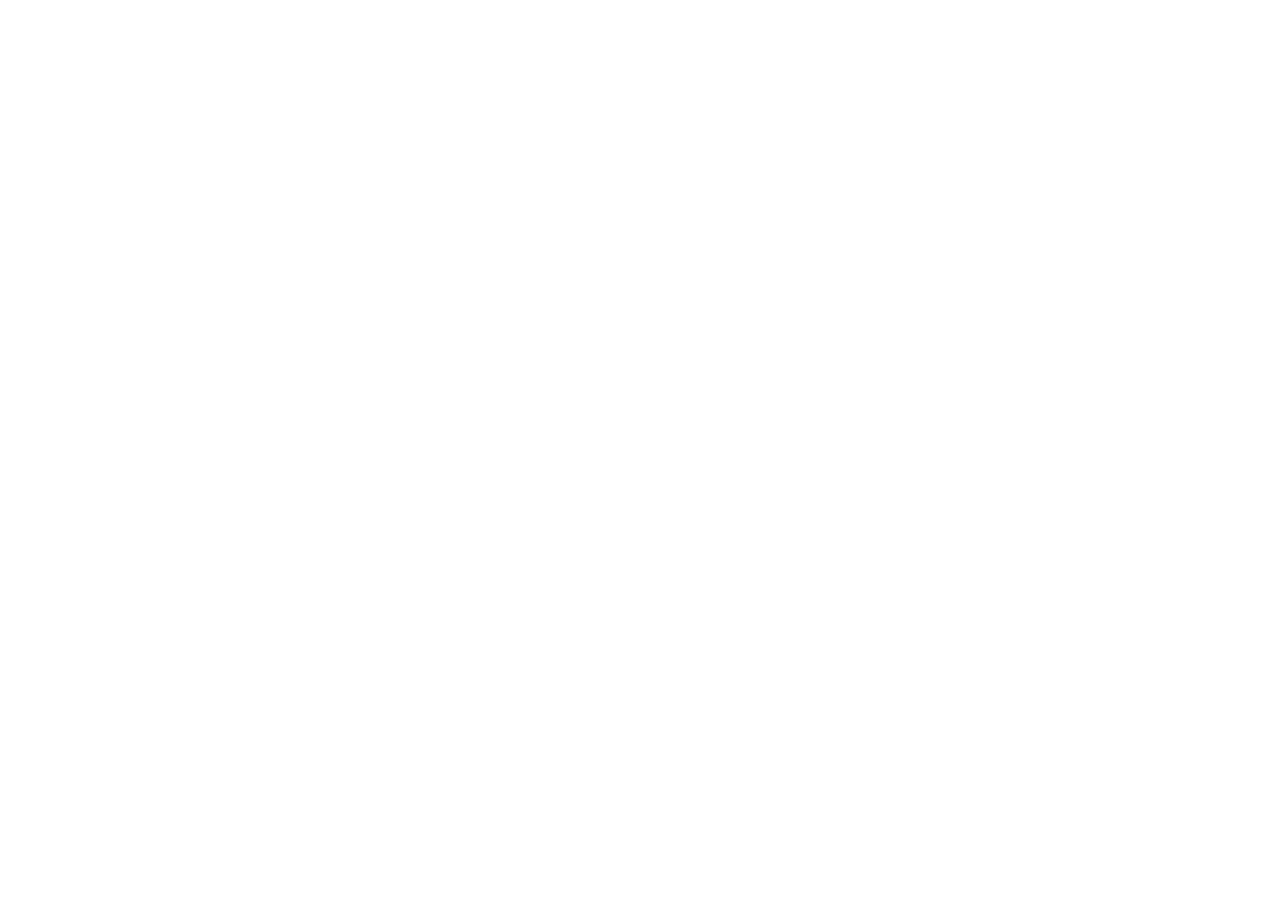
==== HTML/forms.html @ 3278e31c "add" ====
<!DOCTYPE html>
<html lang="en">
<head>
    <meta charset="UTF-8">
    <meta http-equiv="X-UA-Compatible" content="IE=edge">
    <meta name="viewport" content="width=device-width, initial-scale=1.0">
    <title>My Page</title>
</head>
<body>

    
    
</body>
</html>
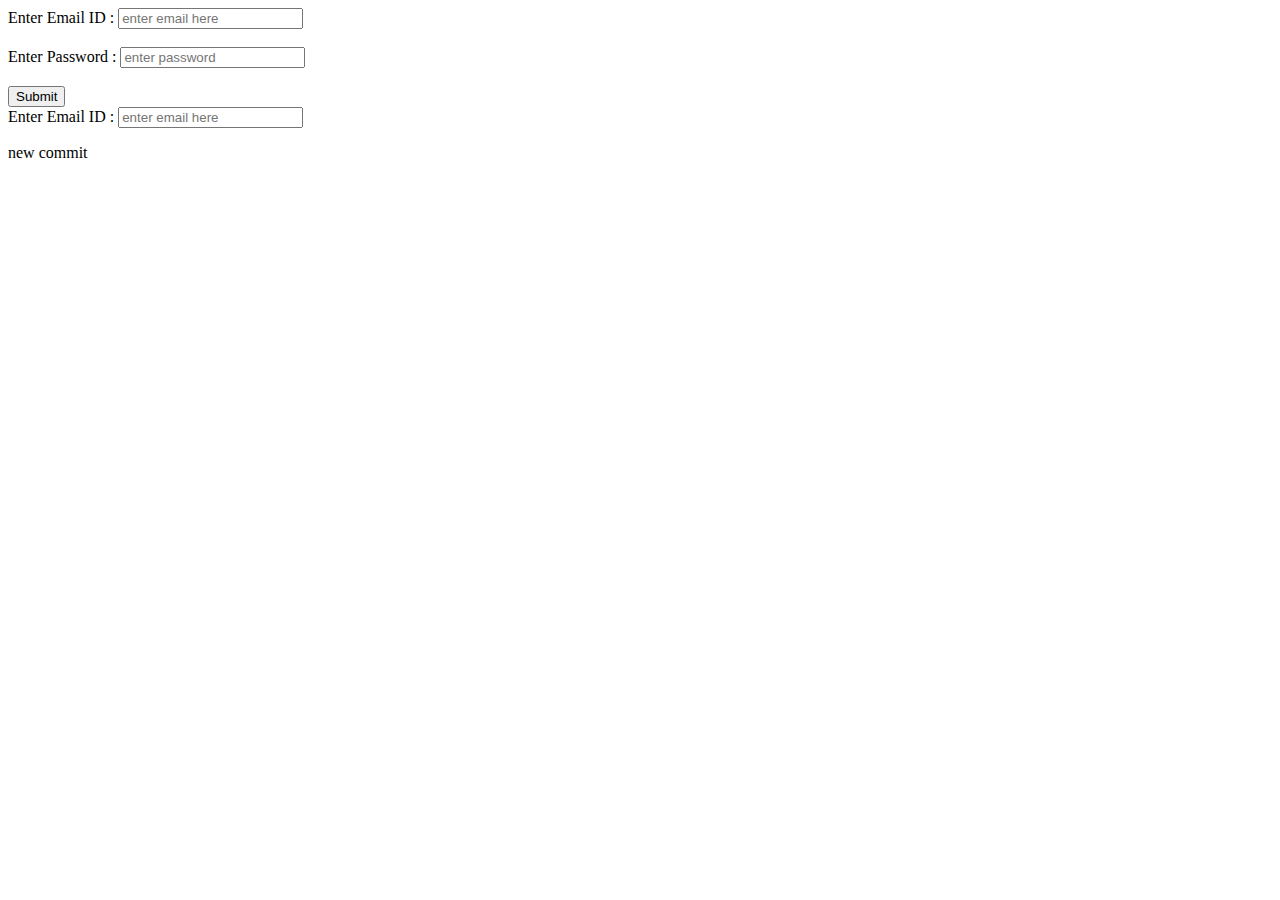
==== commit 37d30e6f: "add" ====
--- a/HTML/forms.html
+++ b/HTML/forms.html
@@ -5,10 +5,25 @@
     <meta http-equiv="X-UA-Compatible" content="IE=edge">
     <meta name="viewport" content="width=device-width, initial-scale=1.0">
     <title>My Page</title>
+    <!-- <link rel="stylesheet" href="style.css"> -->
 </head>
 <body>
+    <form>
 
-    
-    
+        <label for="email">Enter Email ID :</label>
+        <input type="text" id="email" placeholder="enter email here">
+        <br>
+        <br>
+        <label for="password">Enter Password :</label>
+        <input type="text" id="password" placeholder="enter password">
+        <br>
+        <br>
+        <input type="submit" value="Submit">
+        <!-- <input type="radio" id="hindi">
+        <label for="hindi">hindi</label> -->
+    </form>
+    <label for="email">Enter Email ID :</label>
+    <input type="text" id="email" placeholder="enter email here">
+    <p>new commit</p>
 </body>
 </html>